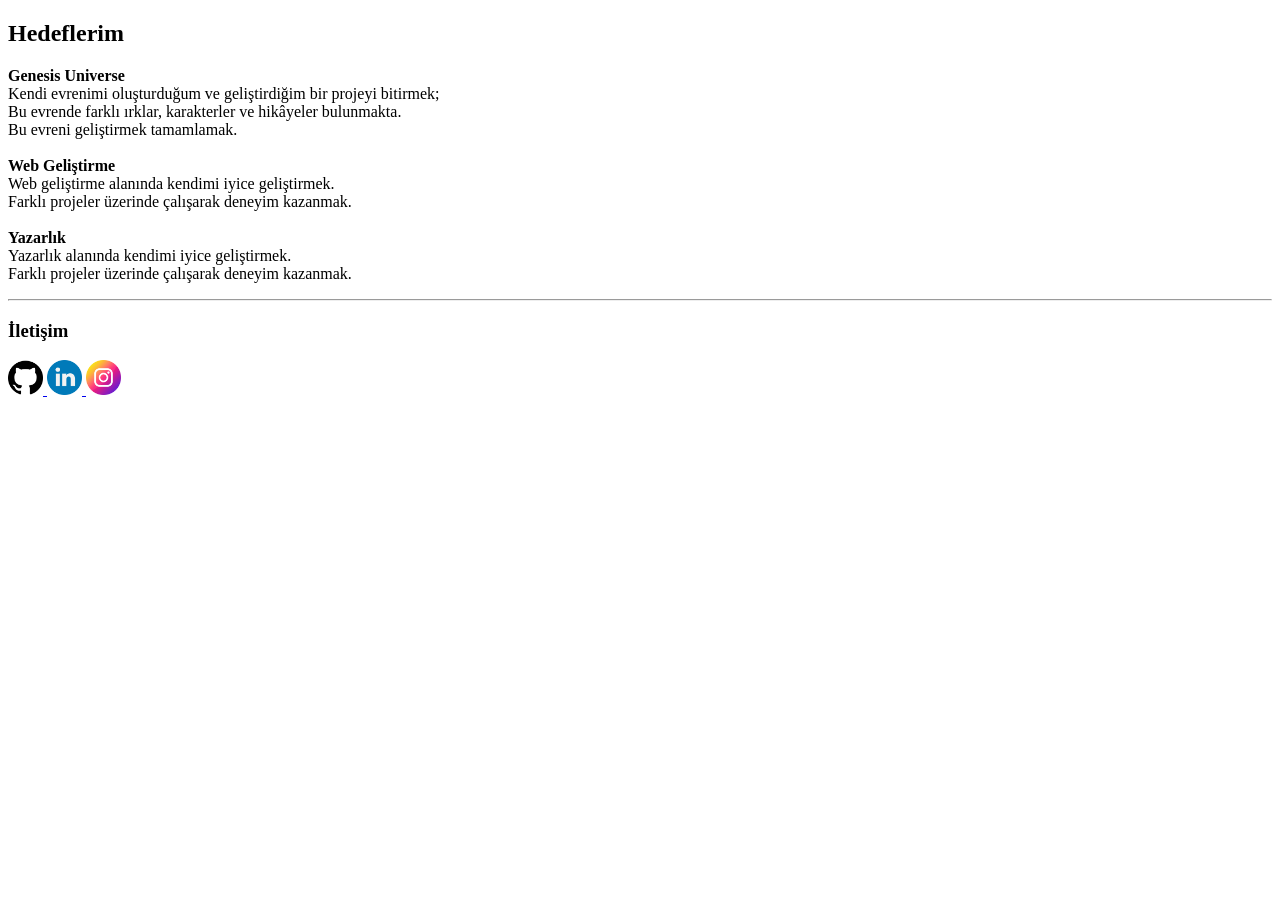
==== devam.html @ 05de95c6 "Update devam.html" ====
<!doctype html>
<html lang="tr">
  <head>
    <meta charset="UTF-8" />
    <meta name="viewport" content="width=device-width, initial-scale=1.0" />
    <title>Ramazan Altuntaş | Kişisel Sayfa</title>
  </head>
  <body>
    <h2>Hedeflerim</h2>
    <p>
      <strong>Genesis Universe</strong> <br />
      Kendi evrenimi oluşturduğum ve geliştirdiğim bir projeyi bitirmek; <br />
      Bu evrende farklı ırklar, karakterler ve hikâyeler bulunmakta. <br />
      Bu evreni geliştirmek tamamlamak. <br />
      <br />
      <strong>Web Geliştirme</strong> <br />
      Web geliştirme alanında kendimi iyice geliştirmek. <br />
      Farklı projeler üzerinde çalışarak deneyim kazanmak. <br />
      <br />
      <strong>Yazarlık</strong> <br />
      Yazarlık alanında kendimi iyice geliştirmek. <br />
      Farklı projeler üzerinde çalışarak deneyim kazanmak. <br />
    </p>
    <hr />
    <h3>İletişim</h3>
    <p>
      <a href="https://github.com/RzSlayerTr" target="_blank">
        <img src="Resimler/github.png" alt="GitHub" width="35" height="35" />
      </a>

      <a
        href="https://www.linkedin.com/in/ramazan-altunta%C5%9F-08703942b/"
        target="_blank"
      >
        <img
          src="Resimler/linkedin.png"
          alt="LinkedIn"
          width="35"
          height="35"
        />
      </a>
      <a
        href="https://www.instagram.com/_byramazan?igsi=b3ZyYmxvdTFuM25W&utm_source=qr"
        target="_blank"
      >
        <img
          src="Resimler/instagram.png"
          alt="Instagram"
          width="35"
          height="35"
        />
      </a>
    </p>
  </body>
</html>
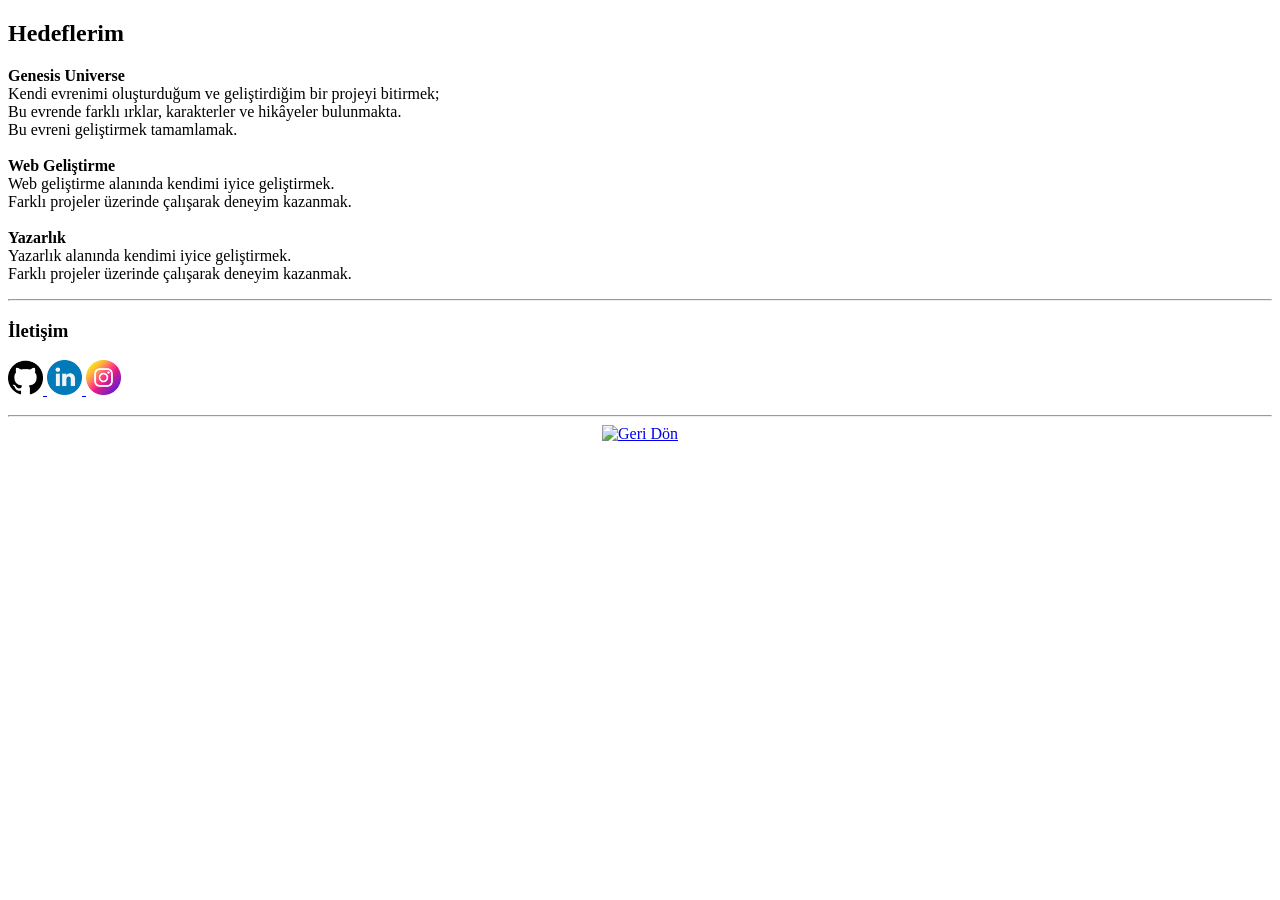
==== commit 72fb9a3a: "Update devam.html" ====
--- a/devam.html
+++ b/devam.html
@@ -51,5 +51,16 @@
         />
       </a>
     </p>
+    <hr /> 
+    <center>
+      <a href="index.html">
+        <img
+          src="Resimler/home.png"
+          alt="Geri Dön"
+          width="50"
+          height="45"
+        />
+      </a>
+    </center>
   </body>
 </html>
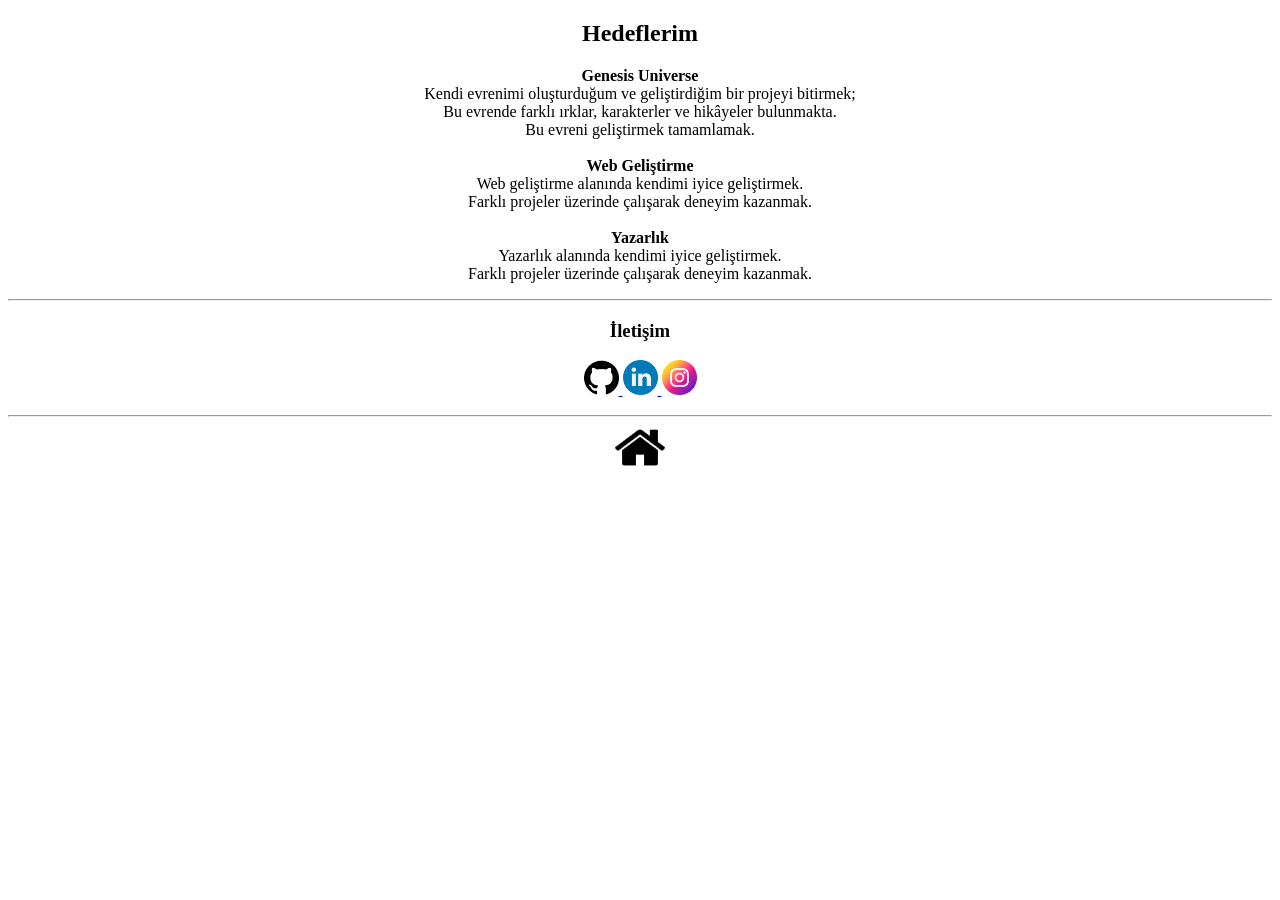
==== commit f1e7a6e8: "Update devam.html" ====
--- a/devam.html
+++ b/devam.html
@@ -6,6 +6,7 @@
     <title>Ramazan Altuntaş | Kişisel Sayfa</title>
   </head>
   <body>
+    <center>
     <h2>Hedeflerim</h2>
     <p>
       <strong>Genesis Universe</strong> <br />
@@ -51,6 +52,7 @@
         />
       </a>
     </p>
+      </center>
     <hr /> 
     <center>
       <a href="index.html">
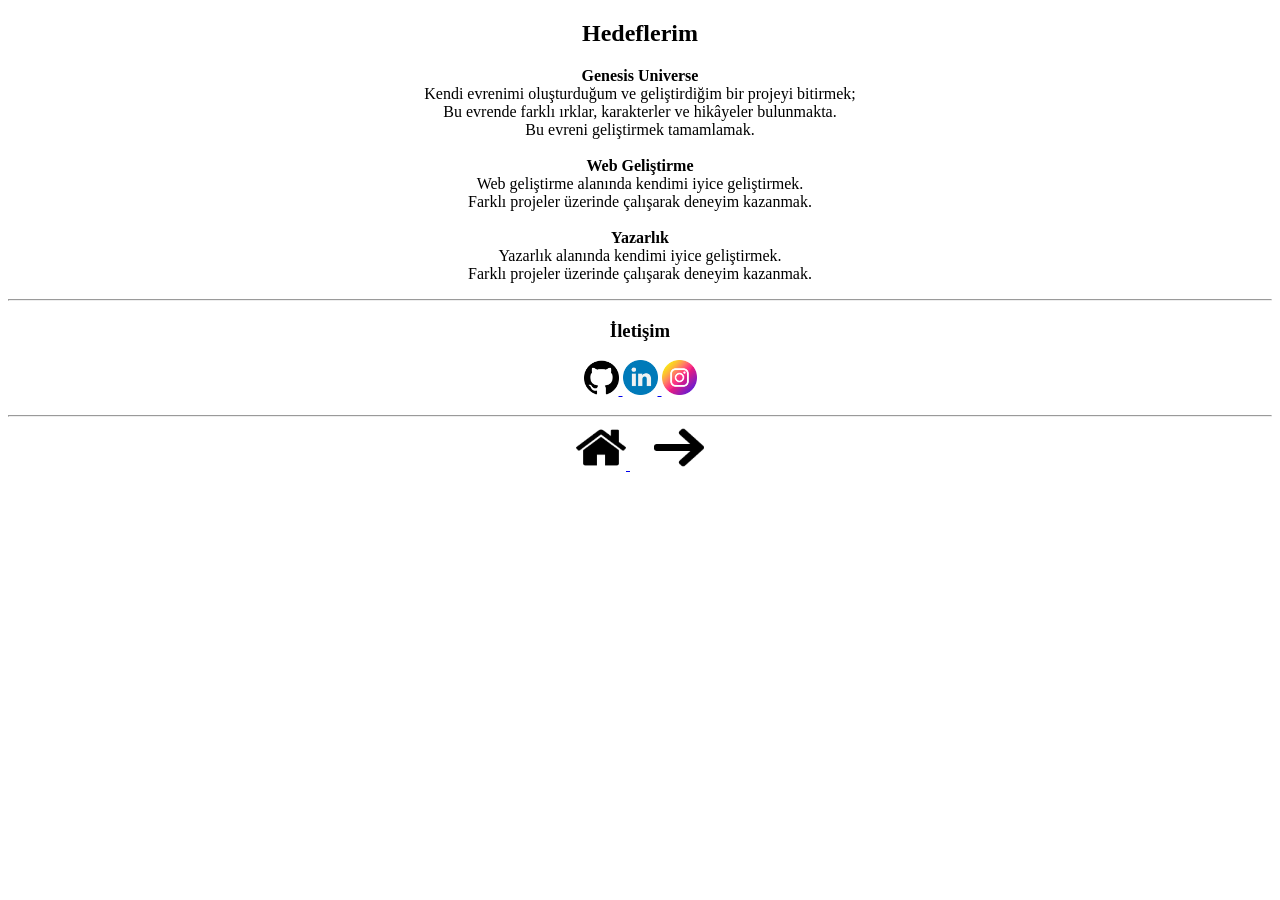
==== commit 63440a65: "Update devam.html" ====
--- a/devam.html
+++ b/devam.html
@@ -4,6 +4,7 @@
     <meta charset="UTF-8" />
     <meta name="viewport" content="width=device-width, initial-scale=1.0" />
     <title>Ramazan Altuntaş | Kişisel Sayfa</title>
+    <link rel="icon" type="image/png" href="Resimler/logo.png" />
   </head>
   <body>
     <center>
@@ -55,10 +56,16 @@
       </center>
     <hr /> 
     <center>
-      <a href="index.html">
+      <a href="index.html" alt="Ana Sayfa">
+        <img src="Resimler/home.png" alt="Geri Dön" width="50" height="45" />
+      </a>
+
+      &nbsp; &nbsp; &nbsp;
+
+      <a href="devam.html">
         <img
-          src="Resimler/home.png"
-          alt="Geri Dön"
+          src="Resimler/right-arrow.png"
+          alt="Devam Et"
           width="50"
           height="45"
         />
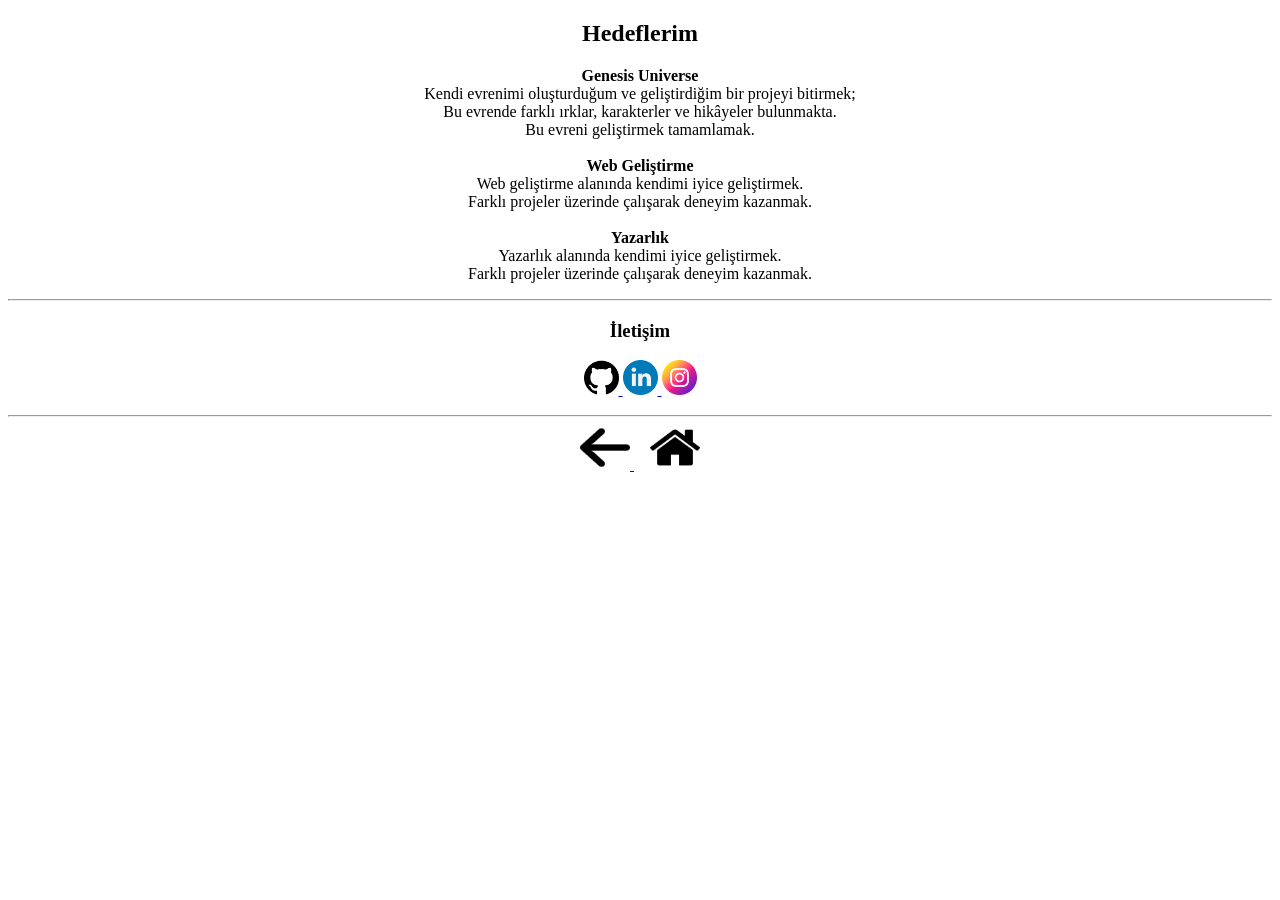
==== commit ce62bddb: "Update devam.html" ====
--- a/devam.html
+++ b/devam.html
@@ -8,68 +8,69 @@
   </head>
   <body>
     <center>
-    <h2>Hedeflerim</h2>
-    <p>
-      <strong>Genesis Universe</strong> <br />
-      Kendi evrenimi oluşturduğum ve geliştirdiğim bir projeyi bitirmek; <br />
-      Bu evrende farklı ırklar, karakterler ve hikâyeler bulunmakta. <br />
-      Bu evreni geliştirmek tamamlamak. <br />
-      <br />
-      <strong>Web Geliştirme</strong> <br />
-      Web geliştirme alanında kendimi iyice geliştirmek. <br />
-      Farklı projeler üzerinde çalışarak deneyim kazanmak. <br />
-      <br />
-      <strong>Yazarlık</strong> <br />
-      Yazarlık alanında kendimi iyice geliştirmek. <br />
-      Farklı projeler üzerinde çalışarak deneyim kazanmak. <br />
-    </p>
+      <h2>Hedeflerim</h2>
+      <p>
+        <strong>Genesis Universe</strong> <br />
+        Kendi evrenimi oluşturduğum ve geliştirdiğim bir projeyi bitirmek;
+        <br />
+        Bu evrende farklı ırklar, karakterler ve hikâyeler bulunmakta. <br />
+        Bu evreni geliştirmek tamamlamak. <br />
+        <br />
+        <strong>Web Geliştirme</strong> <br />
+        Web geliştirme alanında kendimi iyice geliştirmek. <br />
+        Farklı projeler üzerinde çalışarak deneyim kazanmak. <br />
+        <br />
+        <strong>Yazarlık</strong> <br />
+        Yazarlık alanında kendimi iyice geliştirmek. <br />
+        Farklı projeler üzerinde çalışarak deneyim kazanmak. <br />
+      </p>
+      <hr />
+      <h3>İletişim</h3>
+      <p>
+        <a href="https://github.com/RzSlayerTr" target="_blank">
+          <img src="Resimler/github.png" alt="GitHub" width="35" height="35" />
+        </a>
+
+        <a
+          href="https://www.linkedin.com/in/ramazan-altunta%C5%9F-08703942b/"
+          target="_blank"
+        >
+          <img
+            src="Resimler/linkedin.png"
+            alt="LinkedIn"
+            width="35"
+            height="35"
+          />
+        </a>
+        <a
+          href="https://www.instagram.com/_byramazan?igsi=b3ZyYmxvdTFuM25W&utm_source=qr"
+          target="_blank"
+        >
+          <img
+            src="Resimler/instagram.png"
+            alt="Instagram"
+            width="35"
+            height="35"
+          />
+        </a>
+      </p>
+    </center>
     <hr />
-    <h3>İletişim</h3>
-    <p>
-      <a href="https://github.com/RzSlayerTr" target="_blank">
-        <img src="Resimler/github.png" alt="GitHub" width="35" height="35" />
-      </a>
-
-      <a
-        href="https://www.linkedin.com/in/ramazan-altunta%C5%9F-08703942b/"
-        target="_blank"
-      >
+    <center>
+      <a href="genesisuniverse.html">
         <img
-          src="Resimler/linkedin.png"
-          alt="LinkedIn"
-          width="35"
-          height="35"
-        />
-      </a>
-      <a
-        href="https://www.instagram.com/_byramazan?igsi=b3ZyYmxvdTFuM25W&utm_source=qr"
-        target="_blank"
-      >
-        <img
-          src="Resimler/instagram.png"
-          alt="Instagram"
-          width="35"
-          height="35"
-        />
-      </a>
-    </p>
-      </center>
-    <hr /> 
-    <center>
-      <a href="index.html" alt="Ana Sayfa">
-        <img src="Resimler/home.png" alt="Geri Dön" width="50" height="45" />
-      </a>
-
-      &nbsp; &nbsp; &nbsp;
-
-      <a href="devam.html">
-        <img
-          src="Resimler/right-arrow.png"
-          alt="Devam Et"
+          src="Resimler/left-arrow.png"
+          alt="Genesis Universe"
           width="50"
           height="45"
         />
       </a>
+
+      &nbsp;&nbsp;&nbsp;
+
+      <a href="index.html">
+        <img src="Resimler/home.png" alt="Ana Sayfa" width="50" height="45" />
+      </a>
     </center>
   </body>
 </html>
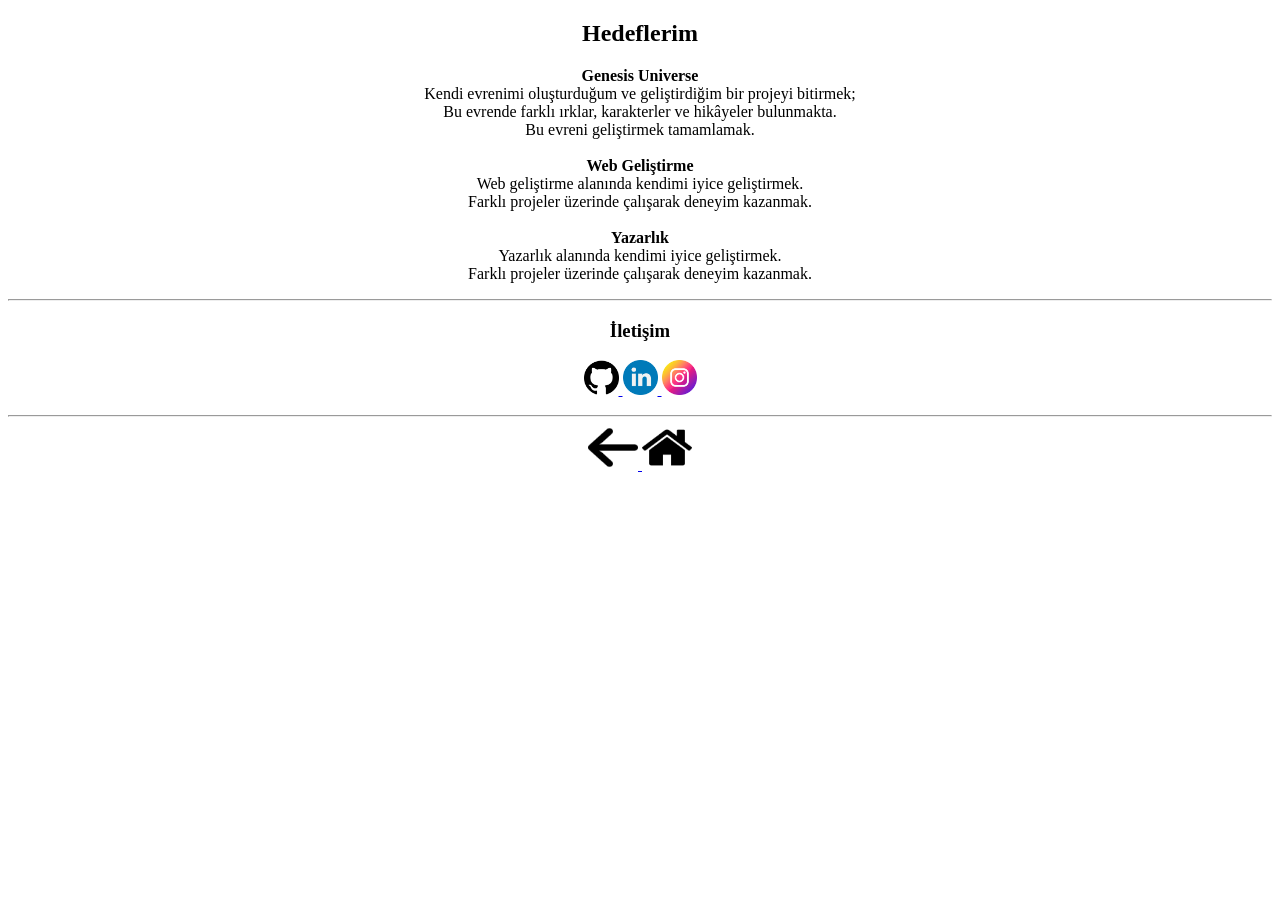
==== commit 1415e75f: "Update devam.html" ====
--- a/devam.html
+++ b/devam.html
@@ -57,17 +57,14 @@
     </center>
     <hr />
     <center>
-      <a href="genesisuniverse.html">
+      <a href="projelerim.html">
         <img
           src="Resimler/left-arrow.png"
-          alt="Genesis Universe"
+          alt="Projelerim"
           width="50"
           height="45"
         />
       </a>
-
-      &nbsp;&nbsp;&nbsp;
-
       <a href="index.html">
         <img src="Resimler/home.png" alt="Ana Sayfa" width="50" height="45" />
       </a>
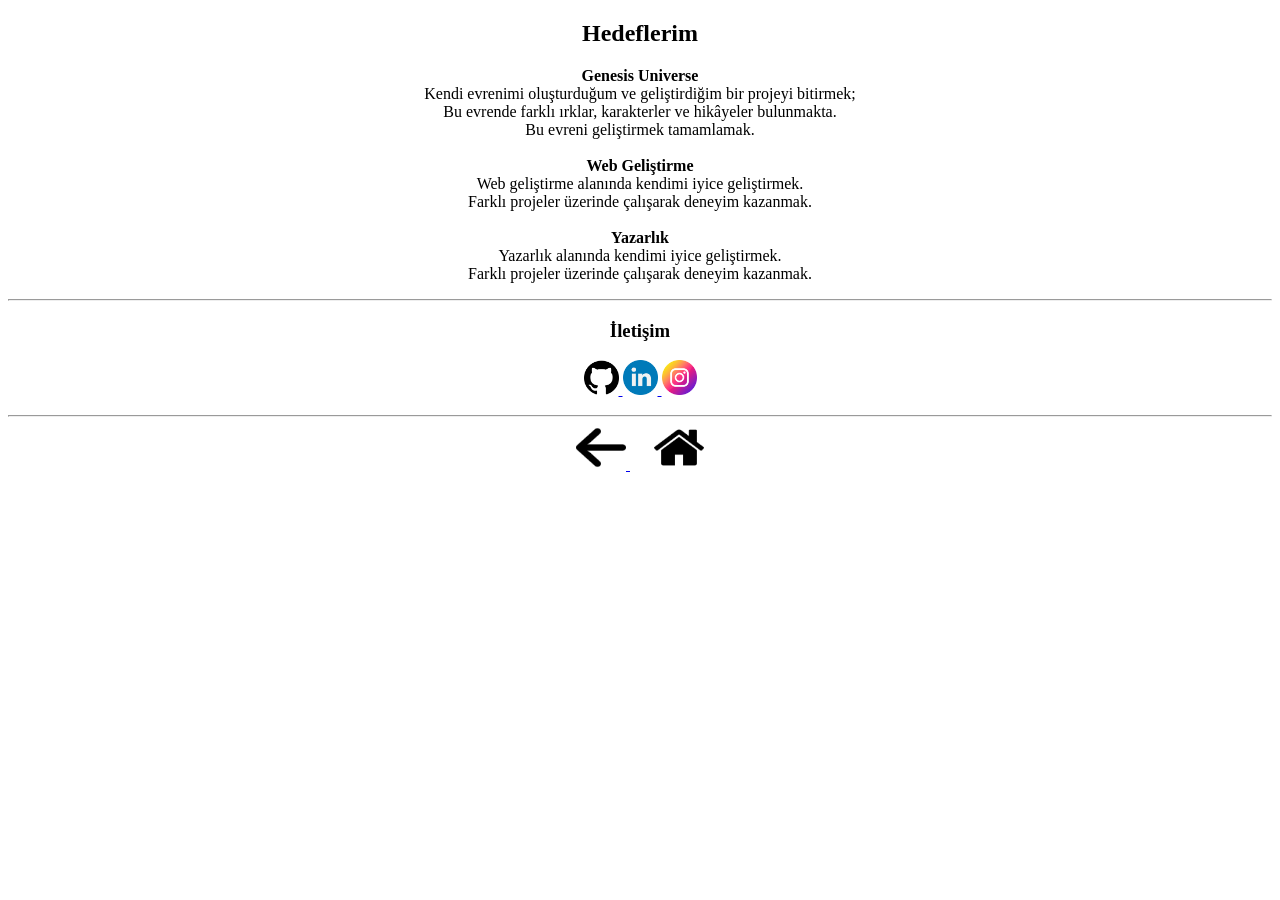
==== commit 1d620454: "Update devam.html" ====
--- a/devam.html
+++ b/devam.html
@@ -65,6 +65,9 @@
           height="45"
         />
       </a>
+
+      &nbsp; &nbsp; &nbsp;
+
       <a href="index.html">
         <img src="Resimler/home.png" alt="Ana Sayfa" width="50" height="45" />
       </a>
